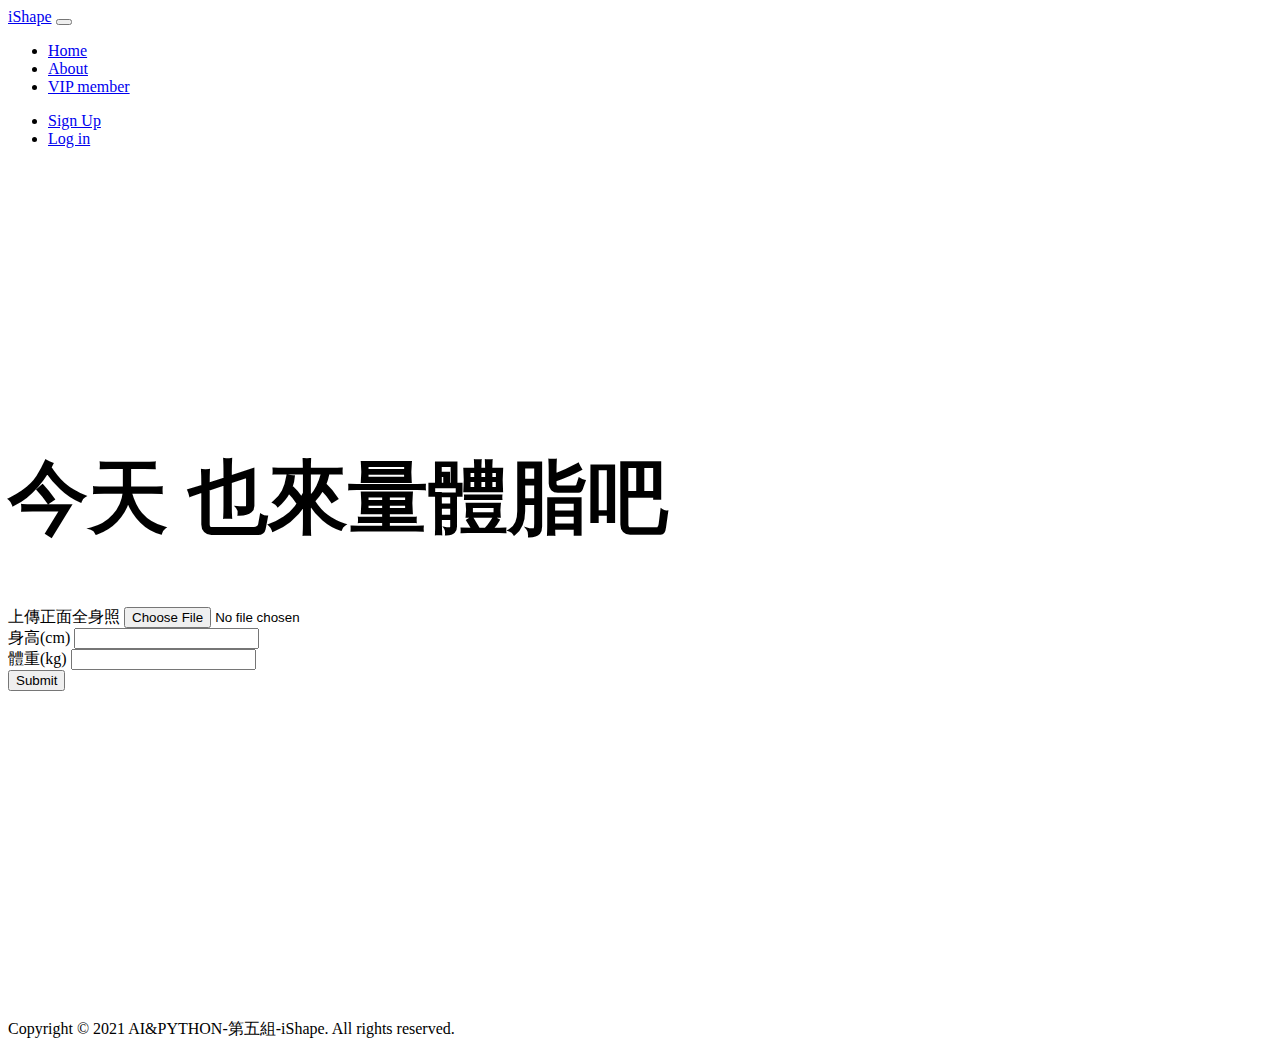
==== index.html @ 129a9361 "rename to index.html" ====
<!DOCTYPE html>
<html lang="en">
  <head>
    <meta charset="UTF-8" />
    <meta http-equiv="X-UA-Compatible" content="IE=edge" />
    <meta name="viewport" content="width=device-width, initial-scale=1.0" />
    <title>iShape</title>
    <link
      href="https://cdn.jsdelivr.net/npm/bootstrap@5.0.0-beta2/dist/css/bootstrap.min.css"
      rel="stylesheet"
      integrity="sha384-BmbxuPwQa2lc/FVzBcNJ7UAyJxM6wuqIj61tLrc4wSX0szH/Ev+nYRRuWlolflfl"
      crossorigin="anonymous"
    />
    <link rel="stylesheet" href="css/style.css" />
  </head>
  <body>
    <!-- navbar ------------------------------------>
    <nav class="navbar navbar-expand-md navbar-dark bg-dark">
      <div class="container-fluid">
        <a class="navbar-brand" href="#">iShape</a>
        <button
          class="navbar-toggler"
          type="button"
          data-bs-toggle="collapse"
          data-bs-target="#navbarSupportedContent"
          aria-controls="navbarSupportedContent"
          aria-expanded="false"
          aria-label="Toggle navigation"
        >
          <span class="navbar-toggler-icon"></span>
        </button>
        <!-- left menu -->
        <div class="collapse navbar-collapse" id="navbarSupportedContent">
          <ul class="navbar-nav me-auto mb-2 mb-lg-0">
            <li class="nav-item">
              <a class="nav-link active" aria-current="page" href="#">Home</a>
            </li>
            <li class="nav-item">
              <a class="nav-link" href="#">About</a>
            </li>

            <li class="nav-item">
              <a
                class="nav-link disabled"
                href="#"
                tabindex="-1"
                aria-disabled="true"
                >VIP member</a
              >
            </li>
          </ul>

          <!-- right menu -->
          <ul class="navbar-nav ms-auto mb-2 mb-lg-0">
            <li class="nav-item">
              <a class="nav-link" aria-current="page" href="#">Sign Up</a>
            </li>
            <li class="nav-item">
              <a class="nav-link" href="#">Log in</a>
            </li>
          </ul>
        </div>
      </div>
    </nav>

    <!-- main -------------------------------------->
    <div class="main">
      <div class="container focus text-center text-black">
        <!-- h1 -->
        <div class="row">
          <div class="col">
            <h1>今天  也來量體脂吧</h1>
          </div>
        </div>
        <!-- .row>.col -->
        <div class="row">
          <div class="col">
            <h2></h2>
          </div>
        </div>
        <!-- form -->
        <div class="row justify-content-center">
          <div class="col-s-9 col-sm-6 col-lg-4">
            <form>
              <div class="mb-3">
                <label for="exampleInputEmail1" class="form-label"
                  >上傳正面全身照</label
                >
                <input
                  type="file"
                  class="form-control"
                  id="exampleInputEmail1"
                  aria-describedby="emailHelp"
                />
              </div>
              <div class="mb-3">
                <label for="exampleInputPassword1" class="form-label"
                  >身高(cm)</label
                >
                <input
                  type="number"
                  class="form-control"
                  id="exampleInputPassword1"
                />
              </div>
              <div class="mb-3">
                <label for="exampleInputPassword1" class="form-label"
                  >體重(kg)</label
                >
                <input
                  type="weight"
                  class="form-control"
                  id="exampleInputPassword1"
                />
              </div>

              <button type="submit" class="btn btn-primary">Submit</button>
            </form>
          </div>
        </div>
      </div>
    </div>

    <!-- slider ------------------------------------>

    <!-- jobs -------------------------------------->


    <!-- copyright --------------------------------->
    <div class="copyright bg-dark text-center text-light p-3">
      Copyright © 2021 AI&PYTHON-第五組-iShape. All rights reserved.
    </div>


    <script
      src="https://cdn.jsdelivr.net/npm/bootstrap@5.0.0-beta2/dist/js/bootstrap.bundle.min.js"
      integrity="sha384-b5kHyXgcpbZJO/tY9Ul7kGkf1S0CWuKcCD38l8YkeH8z8QjE0GmW1gYU5S9FOnJ0"
      crossorigin="anonymous"
    ></script>
  </body>
</html>
---- css/style.css ----
.main {
    background: url("../img/background/confortableDesk.jpg");
    height: 95vh;
    background-position: center;
    background-size: cover;
    display: flex;
    align-items: center;
  }
  
  .focus{
      height: 400px;
  }
  
  .focus h1{
      font-size: 80px;
  
  }
  
  .text-shadow{
      text-shadow:5px 5px 5px rgb(15, 37, 61);
  }
  
  /* .jobs{
      background: url('../img/background/bethany-legg-9248.jpg');
      background-position: center;
      background-size: cover;
      padding: 60px;
  } */
  
  
  @media screen and (max-width: 550px){
      .main{
          height: 75vh;
      }
  
      .jobs{
          padding: 40px 20px;
      }
  
      .slider{
          display: none;
      }
  
      .focus h1{
          font-size: 60px;
      }
  
      .focus h2{
          font-size: 20px;
      }
  
  }
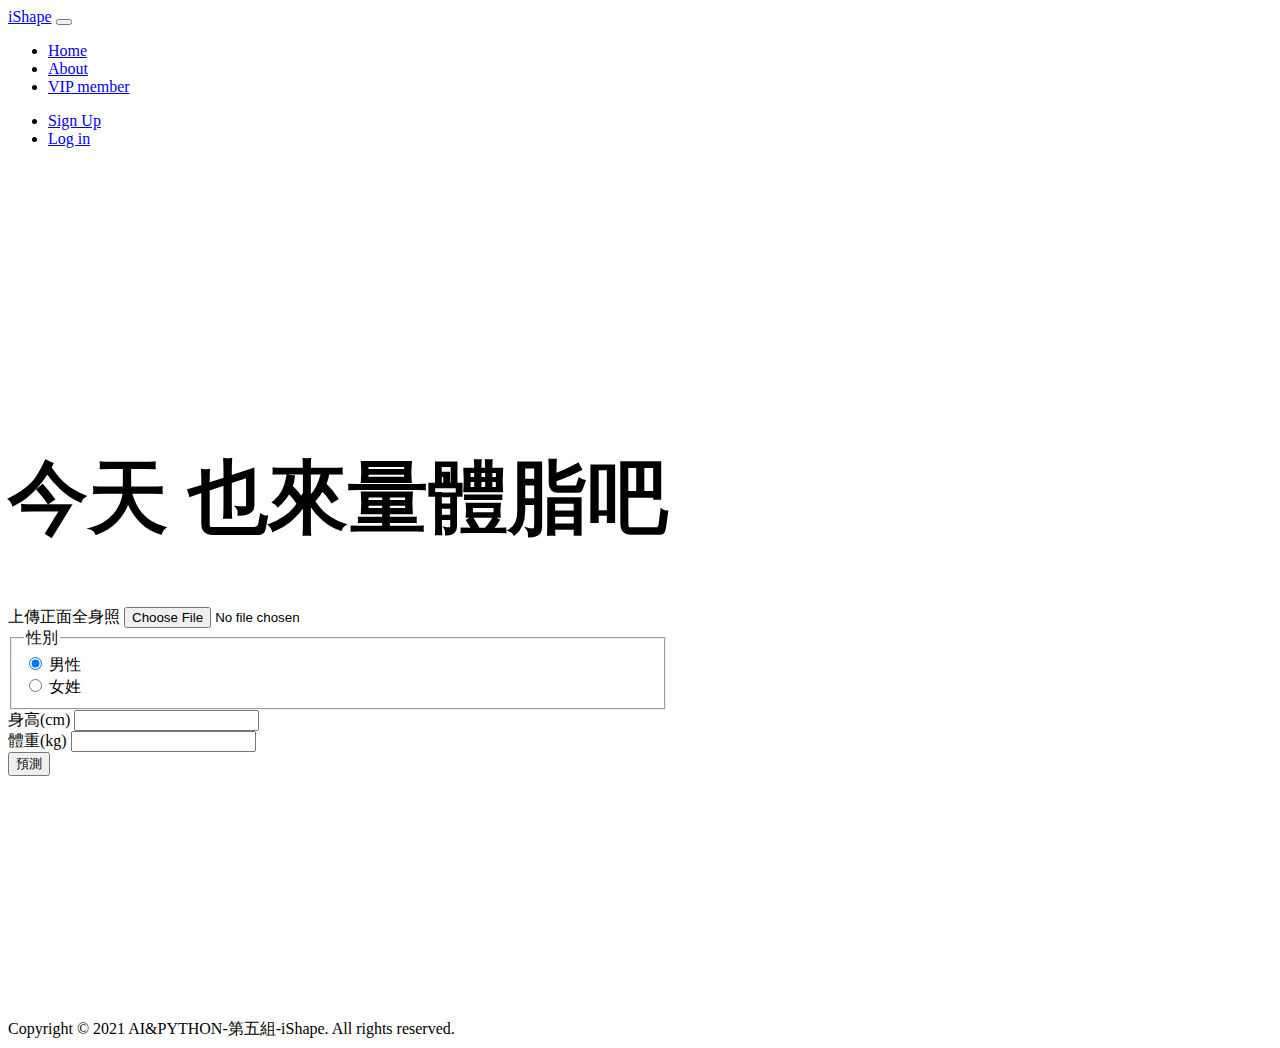
==== commit ec3628f4: "modify index.html - add radio button" ====
--- a/index.html
+++ b/index.html
@@ -93,6 +93,25 @@
                   aria-describedby="emailHelp"
                 />
               </div>
+
+              <fieldset class="row mb-3">
+                <legend class="col-form-label col-sm-2 pt-0">性別</legend>
+                <div class="col-sm-10">
+                  <div class="form-check">
+                    <input class="form-check-input" type="radio" name="gridRadios" id="gridRadios1" value="option1" checked>
+                    <label class="form-check-label" for="gridRadios1">
+                      男性
+                    </label>
+                  </div>
+                  <div class="form-check">
+                    <input class="form-check-input" type="radio" name="gridRadios" id="gridRadios2" value="option2">
+                    <label class="form-check-label" for="gridRadios2">
+                      女姓
+                    </label>
+                  </div>
+                </div>
+              </fieldset>
+
               <div class="mb-3">
                 <label for="exampleInputPassword1" class="form-label"
                   >身高(cm)</label
@@ -114,7 +133,7 @@
                 />
               </div>
 
-              <button type="submit" class="btn btn-primary">Submit</button>
+              <button type="submit" class="btn btn-primary">預測</button>
             </form>
           </div>
         </div>
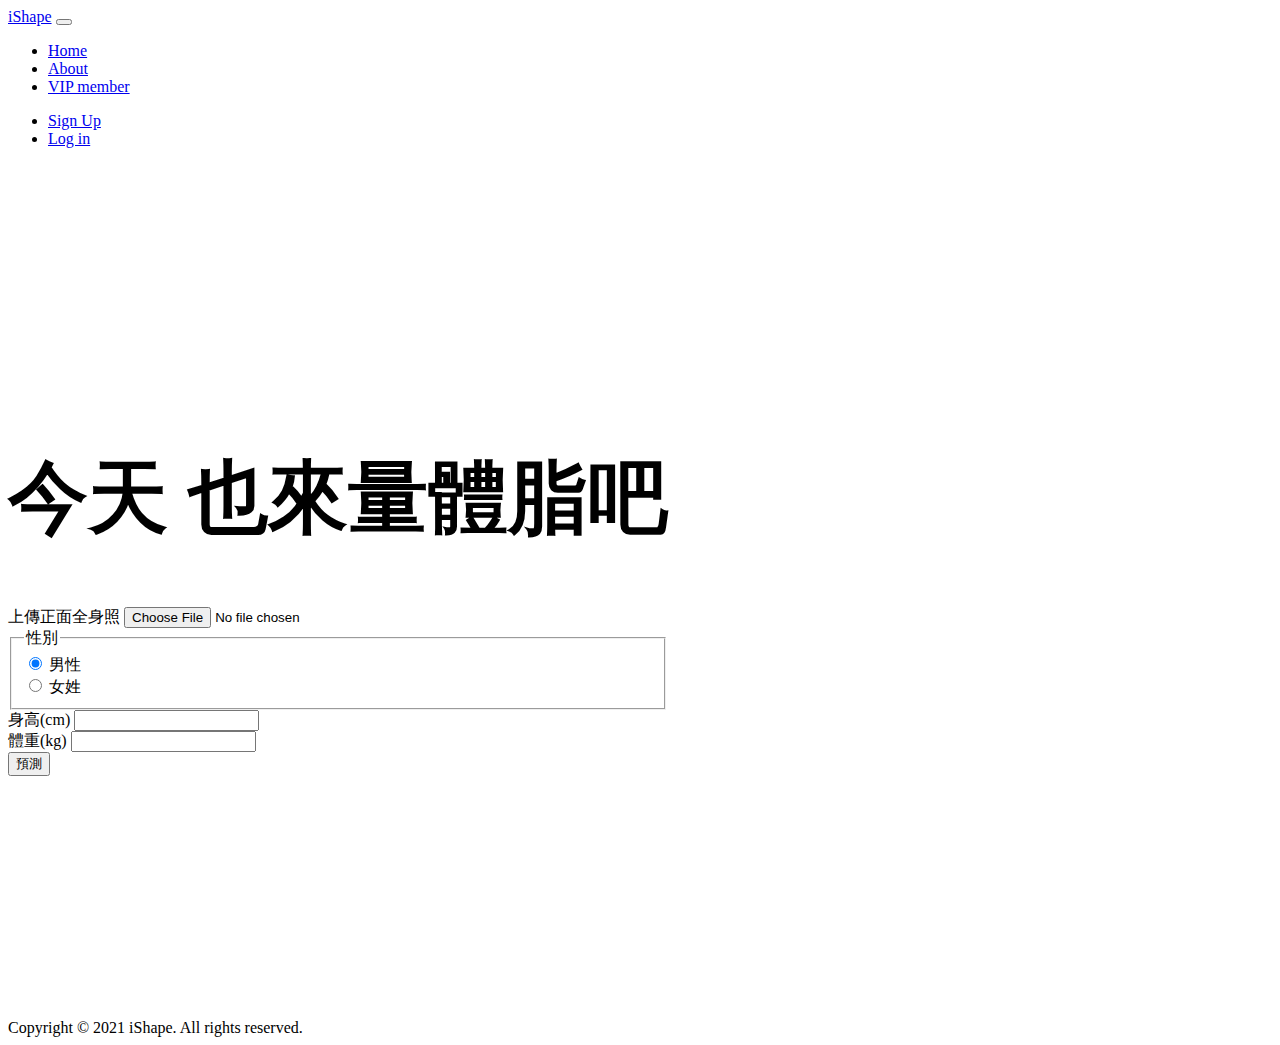
==== commit 47a6d3ad: "modify copyright" ====
--- a/index.html
+++ b/index.html
@@ -127,7 +127,7 @@
                   >體重(kg)</label
                 >
                 <input
-                  type="weight"
+                  type="number"
                   class="form-control"
                   id="exampleInputPassword1"
                 />
@@ -147,7 +147,7 @@
 
     <!-- copyright --------------------------------->
     <div class="copyright bg-dark text-center text-light p-3">
-      Copyright © 2021 AI&PYTHON-第五組-iShape. All rights reserved.
+      Copyright © 2021 iShape. All rights reserved.
     </div>
 
 
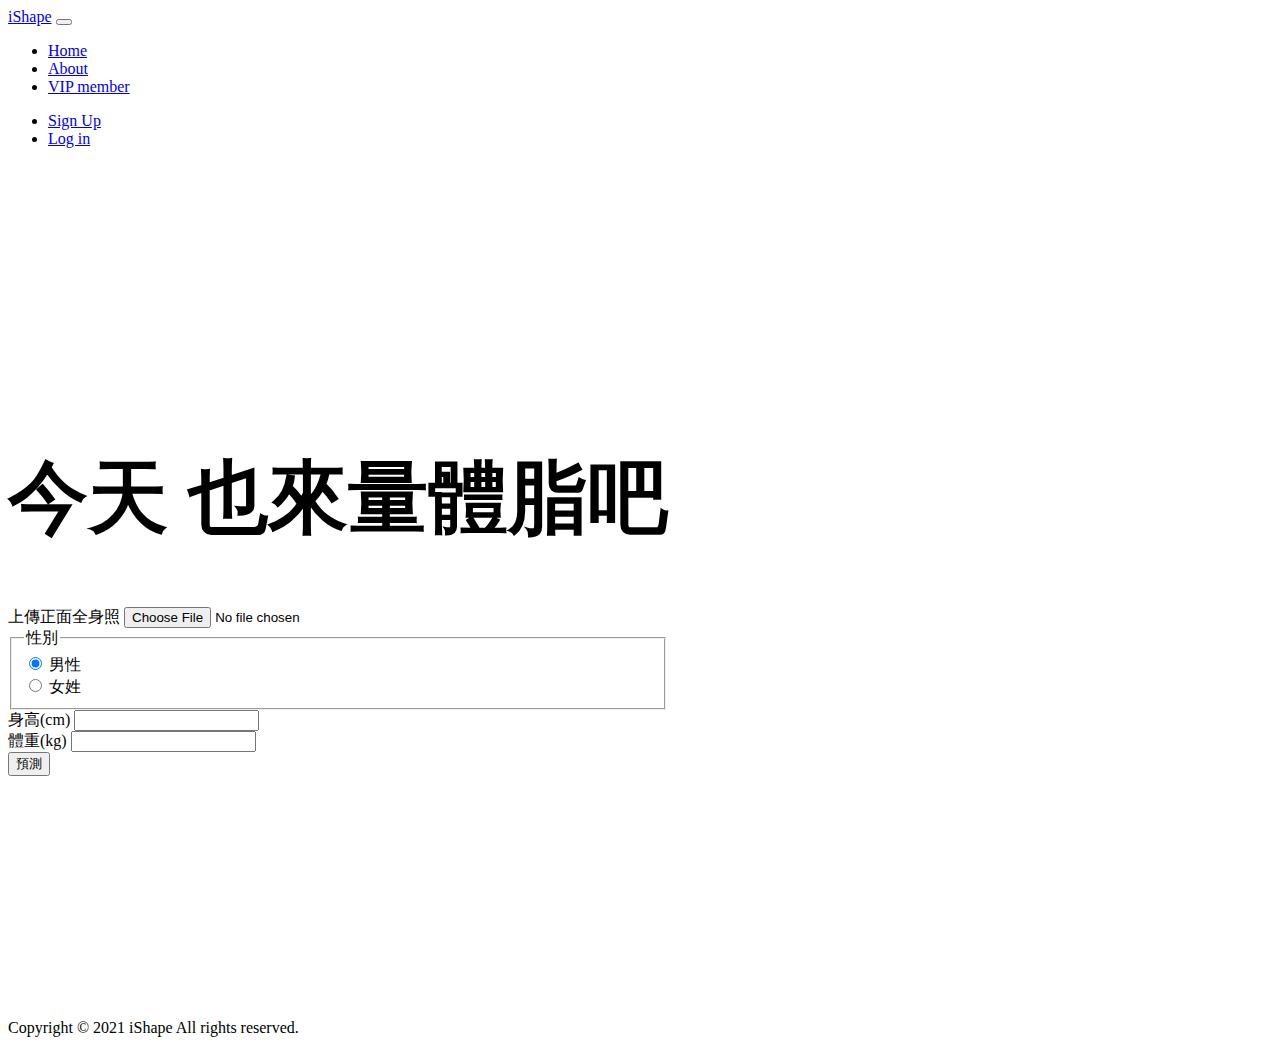
==== commit 628bf801: "modify copyright" ====
--- a/index.html
+++ b/index.html
@@ -147,7 +147,7 @@
 
     <!-- copyright --------------------------------->
     <div class="copyright bg-dark text-center text-light p-3">
-      Copyright © 2021 iShape. All rights reserved.
+      Copyright © 2021 iShape All rights reserved.
     </div>
 
 
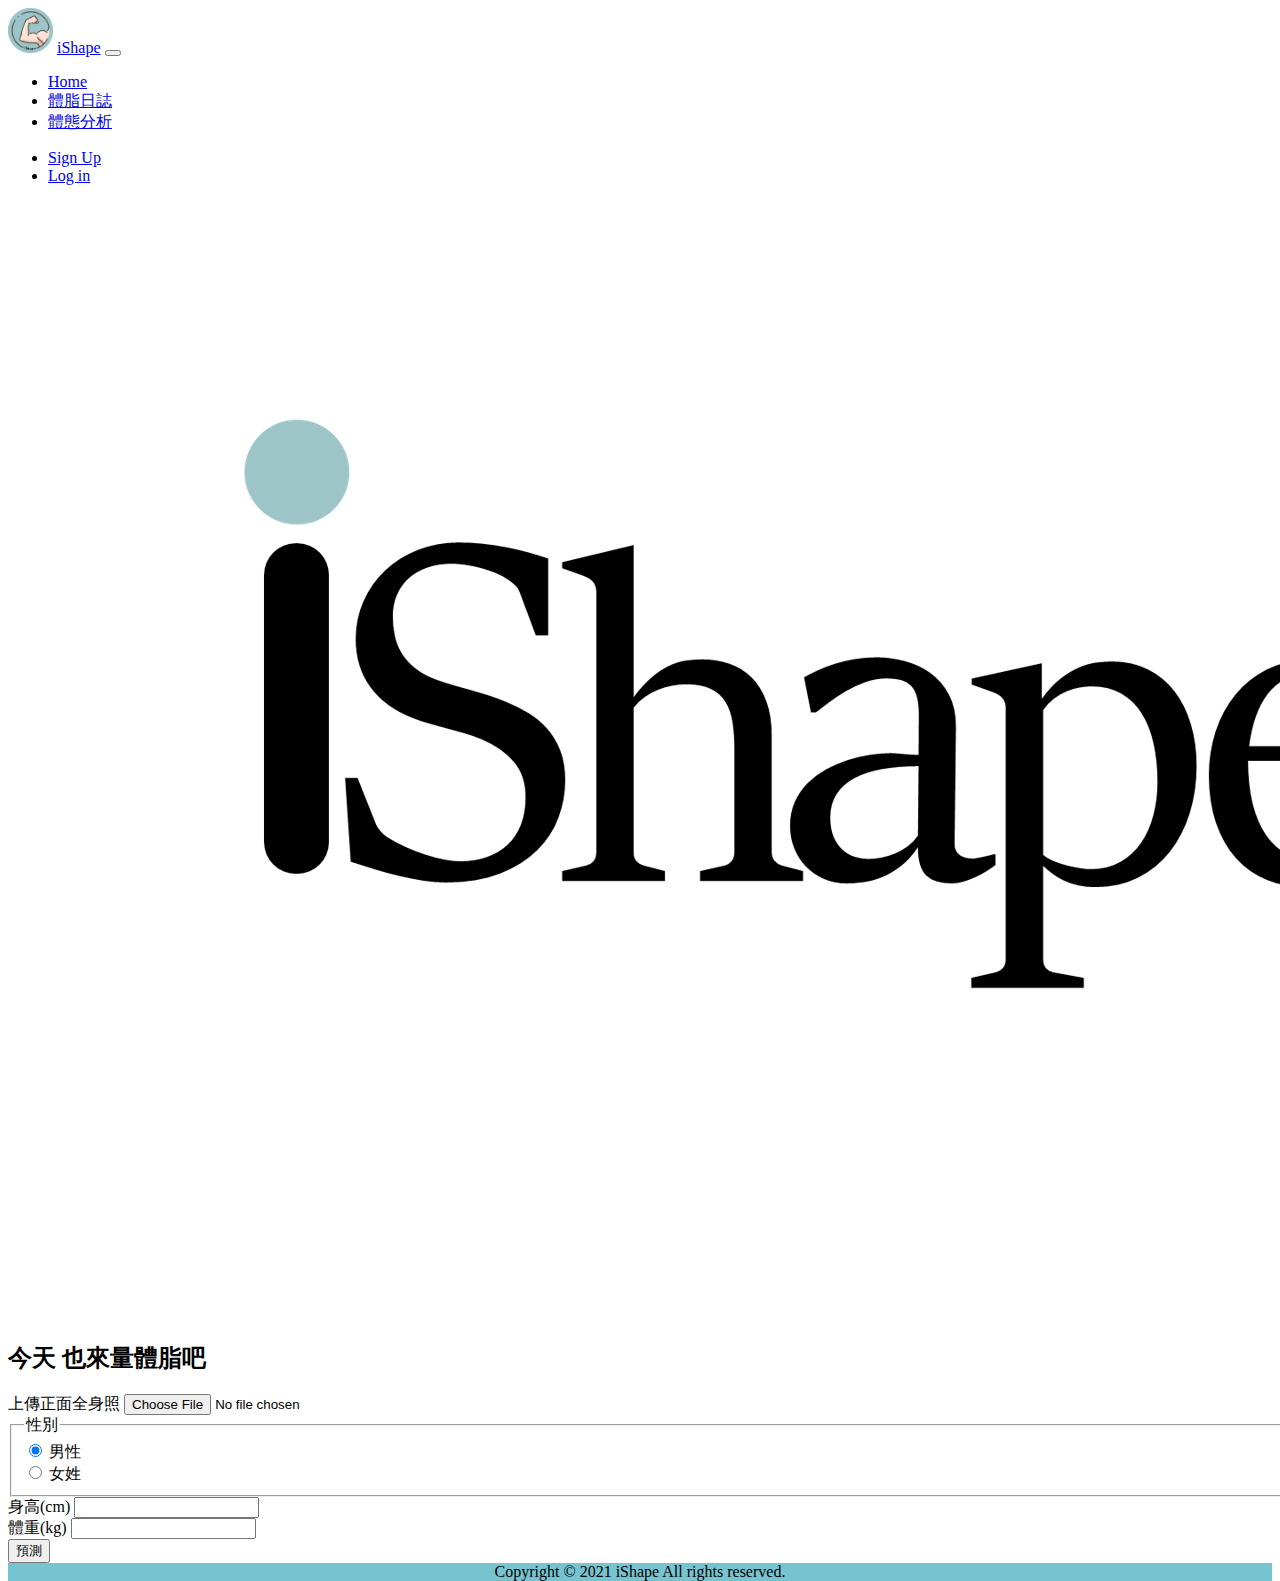
==== commit 0bd8640a: "modify index.html" ====
--- a/index.html
+++ b/index.html
@@ -14,10 +14,13 @@
     <link rel="stylesheet" href="css/style.css" />
   </head>
   <body>
+    <div class="wrapper">
     <!-- navbar ------------------------------------>
     <nav class="navbar navbar-expand-md navbar-dark bg-dark">
       <div class="container-fluid">
-        <a class="navbar-brand" href="#">iShape</a>
+        <img  class="logo" src="img/logo.png" alt="">
+          <a class="navbar-brand" href="#">iShape</a>
+        </img>
         <button
           class="navbar-toggler"
           type="button"
@@ -36,7 +39,7 @@
               <a class="nav-link active" aria-current="page" href="#">Home</a>
             </li>
             <li class="nav-item">
-              <a class="nav-link" href="#">About</a>
+              <a class="nav-link" href="#">體脂日誌</a>
             </li>
 
             <li class="nav-item">
@@ -45,7 +48,7 @@
                 href="#"
                 tabindex="-1"
                 aria-disabled="true"
-                >VIP member</a
+                >體態分析</a
               >
             </li>
           </ul>
@@ -66,10 +69,15 @@
     <!-- main -------------------------------------->
     <div class="main">
       <div class="container focus text-center text-black">
-        <!-- h1 -->
         <div class="row">
           <div class="col">
-            <h1>今天  也來量體脂吧</h1>
+            <img class="col-s-9 col-sm-6 col-lg-6" src="img/ishape_title.png" ></img>
+          </div>
+        </div>
+        <!-- h2 -->
+        <div class="row">
+          <div class="col">
+            <h2>今天  也來量體脂吧</h2>
           </div>
         </div>
         <!-- .row>.col -->
@@ -144,11 +152,12 @@
 
     <!-- jobs -------------------------------------->
 
-
+  </div>
     <!-- copyright --------------------------------->
-    <div class="copyright bg-dark text-center text-light p-3">
+    <!--  copyright bg-dark text-center text-light p-3 sticky-bottom -->
+    <footer class="footer mt-5">
       Copyright © 2021 iShape All rights reserved.
-    </div>
+    </footer>
 
 
     <script
--- a/css/style.css
+++ b/css/style.css
@@ -1,6 +1,25 @@
+html {
+    height: 100%; /*外層高度100%*/
+    margin:0;
+}
+body {
+    display: flex; /*使物件依序排列*/
+    flex-direction: column; 
+}
+.wrapper {
+    flex-grow: 1; /*可佔滿垂直剩餘的空間*/
+
+}
+
+.footer{
+    background-color: rgb(119, 196, 209);
+    text-align: center;
+    position:sticky;
+}
+
 .main {
-    background: url("../img/background/confortableDesk.jpg");
-    height: 95vh;
+    background: url("../img/confortableDesk.jpg");
+    /* height: 95vh; */
     background-position: center;
     background-size: cover;
     display: flex;
@@ -8,7 +27,7 @@
   }
   
   .focus{
-      height: 400px;
+      /* height: 400px; */
   }
   
   .focus h1{
@@ -20,14 +39,10 @@
       text-shadow:5px 5px 5px rgb(15, 37, 61);
   }
   
-  /* .jobs{
-      background: url('../img/background/bethany-legg-9248.jpg');
-      background-position: center;
-      background-size: cover;
-      padding: 60px;
-  } */
-  
-  
+  .logo{
+      height: 5vh;
+      width: auto;
+  }
   @media screen and (max-width: 550px){
       .main{
           height: 75vh;
